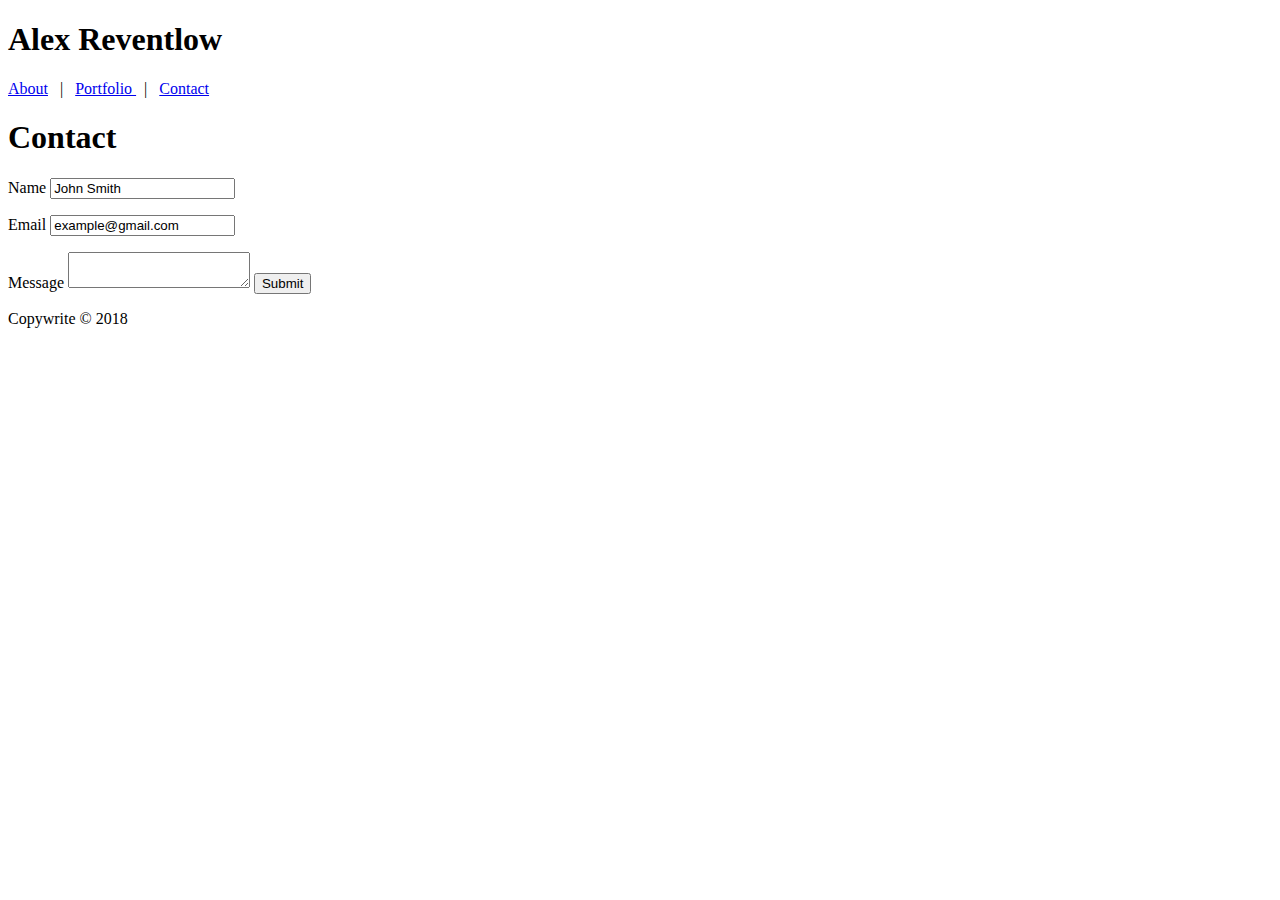
==== contact.html @ e6ec8363 "initial html" ====
<!DOCTYPE html>
<html lang="en-us">
<head>
    <title>Contact</title>
    <link rel="stylesheet" type="text/css" href="assets/css/reset.css">
    <link rel="stylesheet" type="text/css" href="assets/css/style.css">
    <meta charset="utf-8">
    <meta name="robots" content="noindex,nofollow">
    <link rel="shortcut icon" href="./assets/images/favicon.ico">
</head>
<body>
    <header class="clearfix">
        <div id="headerBox">
            <div id="name"><h1>Alex Reventlow</h1></div>
            <div id="menuBar">
                <p>
                    <a href="./index.html" class="menuButtons">About</a> 
                    &nbsp; | &nbsp; 
                    <a href="./portfolio.html" class="menuButtons">Portfolio </a> 
                    &nbsp; | &nbsp; 
                    <a href="./contact.html" class="menuButtons">Contact</a>
                </p>
            </div>
        </div>
    </header>
    <div id="content">
        <div id="contentBox">
            <div id="sectionTitle">
                <h1>Contact</h1>
            </div>
            <!-- form to nowhere -->
            <form action="./placeholder.php">
                <p>Name <input type="text" name="name" class="contactForm" value="John Smith" onfocus="this.value=''; this.onfocus=null;"></p>
                <p>Email <input type="text" name="email" class="contactForm" value="example@gmail.com" onfocus="this.value=''; this.onfocus=null;"></p>
                <p>Message
            <textarea id="subject" name="message" class="contactForm tallContactForm"></textarea>
            <input type="submit" value="Submit" class="button"></form>
        </div>
    </div>
    <footer>
        Copywrite © 2018
    </footer>
</body>
</html>
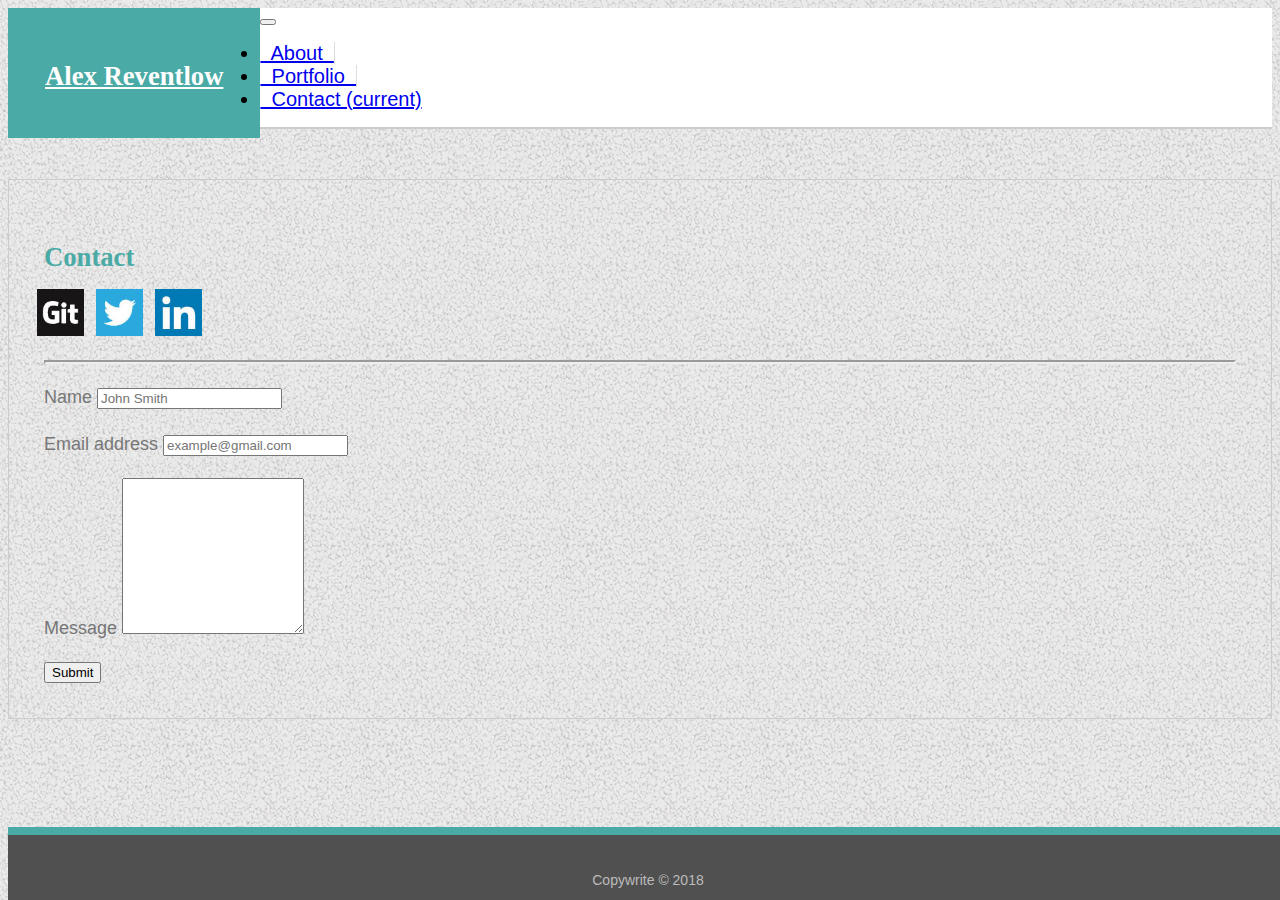
==== commit 66effe88: "contact page" ====
--- a/contact.html
+++ b/contact.html
@@ -1,44 +1,82 @@
 <!DOCTYPE html>
 <html lang="en-us">
+
 <head>
-    <title>Contact</title>
-    <link rel="stylesheet" type="text/css" href="assets/css/reset.css">
-    <link rel="stylesheet" type="text/css" href="assets/css/style.css">
-    <meta charset="utf-8">
-    <meta name="robots" content="noindex,nofollow">
-    <link rel="shortcut icon" href="./assets/images/favicon.ico">
+  <title>Alex Reventlow</title>
+  <link rel="stylesheet" href="https://stackpath.bootstrapcdn.com/bootstrap/4.1.3/css/bootstrap.min.css" integrity="sha384-MCw98/SFnGE8fJT3GXwEOngsV7Zt27NXFoaoApmYm81iuXoPkFOJwJ8ERdknLPMO" crossorigin="anonymous">
+  <script src="https://code.jquery.com/jquery-3.3.1.slim.min.js" integrity="sha384-q8i/X+965DzO0rT7abK41JStQIAqVgRVzpbzo5smXKp4YfRvH+8abtTE1Pi6jizo" crossorigin="anonymous"></script>
+  <script src="https://cdnjs.cloudflare.com/ajax/libs/popper.js/1.14.3/umd/popper.min.js" integrity="sha384-ZMP7rVo3mIykV+2+9J3UJ46jBk0WLaUAdn689aCwoqbBJiSnjAK/l8WvCWPIPm49" crossorigin="anonymous"></script>
+  <script src="https://stackpath.bootstrapcdn.com/bootstrap/4.1.3/js/bootstrap.min.js" integrity="sha384-ChfqqxuZUCnJSK3+MXmPNIyE6ZbWh2IMqE241rYiqJxyMiZ6OW/JmZQ5stwEULTy" crossorigin="anonymous"></script>
+  <link rel="stylesheet" type="text/css" href="assets/css/style.css">
+  <meta charset="utf-8">
+  <meta name="robots" content="noindex,nofollow">
+  <link rel="shortcut icon" href="./assets/images/favicon.ico">
 </head>
+
 <body>
-    <header class="clearfix">
-        <div id="headerBox">
-            <div id="name"><h1>Alex Reventlow</h1></div>
-            <div id="menuBar">
-                <p>
-                    <a href="./index.html" class="menuButtons">About</a> 
-                    &nbsp; | &nbsp; 
-                    <a href="./portfolio.html" class="menuButtons">Portfolio </a> 
-                    &nbsp; | &nbsp; 
-                    <a href="./contact.html" class="menuButtons">Contact</a>
-                </p>
-            </div>
+
+<header id="whiteBackground">
+  <div class="container bg-white" id="navContainer">
+    <nav class="navbar navbar-expand-lg navbar-light bg-white noVertPadding">
+      <a class="navbar-brand name" href="#">
+          <div id="nameTitle">
+            <h3 class="font-weight-bold">Alex Reventlow</h3>
+          </div>
+      </a>
+      <button class="navbar-toggler" type="button" data-toggle="collapse" data-target="#navbarSupportedContent" aria-controls="navbarSupportedContent" aria-expanded="false" aria-label="Toggle navigation">
+        <span class="navbar-toggler-icon"></span>
+      </button>
+      <div class="collapse navbar-collapse justify-content-end" id="navbarSupportedContent">
+        <ul class="navbar-nav">
+          <li class="nav-item">
+            <a class="nav-link rightBorder" href="./index.html">&nbsp; About &nbsp;</a>
+          </li>
+          <li class="nav-item active">
+            <a class="nav-link rightBorder" href="./portfolio.html">&nbsp; Portfolio &nbsp;</a>
+          </li>
+          <li class="nav-item active">
+            <a class="nav-link" href="./contact.html">&nbsp; Contact <span class="sr-only">(current)</span></a>
+          </li>
+        </ul>
+      </div>
+    </nav>
+  </div>
+</header>
+
+  <div class="container bg-white" id="mainContainer">
+    <div class="row" id="containerTitle">
+      <div class="col">
+        <h3 class="font-weight-bold">Contact</h3>
+      </div> 
+        <a href="#"><img src="assets/images/gi.jpg" class="rounded float-right socialIcon" alt="GitHub"></a>
+        <a href="#"><img src="assets/images/tw.jpg" class="rounded float-right socialIcon" alt="Twitter"></a>
+        <a href="#"><img src="assets/images/li.jpg" class="rounded float-right socialIcon" alt="LinkedIn"></a>
+    </div>
+    <div>
+      <hr class="hrFat">
+    </div>
+      <form action="./placeholder.php">
+        <div class="form-group">
+          <p><label for="inputName">Name</label>
+          <input type="text" class="form-control" id="exampleInputEmail1" aria-describedby="emailHelp" placeholder="John Smith"></p>
+        </div>        
+        <div class="form-group">
+          <p><label for="exampleInputEmail1">Email address</label>
+          <input type="email" class="form-control" id="exampleInputEmail1" aria-describedby="emailHelp" placeholder="example@gmail.com"></p>
         </div>
-    </header>
-    <div id="content">
-        <div id="contentBox">
-            <div id="sectionTitle">
-                <h1>Contact</h1>
-            </div>
-            <!-- form to nowhere -->
-            <form action="./placeholder.php">
-                <p>Name <input type="text" name="name" class="contactForm" value="John Smith" onfocus="this.value=''; this.onfocus=null;"></p>
-                <p>Email <input type="text" name="email" class="contactForm" value="example@gmail.com" onfocus="this.value=''; this.onfocus=null;"></p>
-                <p>Message
-            <textarea id="subject" name="message" class="contactForm tallContactForm"></textarea>
-            <input type="submit" value="Submit" class="button"></form>
-        </div>
-    </div>
-    <footer>
+        <div class="form-group">
+          <p>
+          <label for="exampleTextarea">Message</label>
+          <textarea class="form-control" id="exampleTextarea" rows="10"></textarea></p>
+        </div>        
+          <button type="submit" class="btn-info">Submit</button>
+      </div>
+   
+   
+  <footer class="footerMain">
+      <div class="container">
         Copywrite © 2018
+      </div>
     </footer>
 </body>
 </html>--- a/assets/css/style.css
+++ b/assets/css/style.css
@@ -0,0 +1,225 @@
+body {
+  font-family: 'Arial', 'Helvetica Neue', Helvetica, sans-serif;
+  background-image: url(../../assets/images/gravel.png);
+  padding-bottom: 60px;
+}
+
+.footerMain {
+  position: fixed;
+  bottom: 0;
+  width: 100%;
+  /* Set the fixed height of the footer here */
+  height: 65px;
+  line-height: 90px; /* Vertically center the text there */
+  background-color: #505050;
+  text-align: center;
+  color: #bbbbbb;
+  border-top: 8px solid #4aaaa5;
+  font-size: 14px;
+}
+
+h3 {
+  font-size: 20pt;
+}
+
+.noVertPadding {
+  padding: 0px 0px; /* 0 16 */
+}
+
+.vertPadding {
+  padding: 5px 0px 40px;
+}
+
+.rightBorder{
+  border-right-color: #dddddd;
+  border-right-width: 1px;
+  border-right-style: solid;
+  padding: 0px;
+  margin: 8px 0px;
+}
+
+.nav-item {
+  font-size: 20px;
+}
+
+.name{
+  background-color: #4aaaa5;
+  float: left;
+  color: white !important;
+  padding: 26px 37px 20px;
+  font-family: Georgia, "Times New Roman", Times, serif;
+}
+
+.btn-primary{
+  background-color: #4aaaa5;
+  border-color: #4aaaa5;
+  font-family: Georgia, "Times New Roman", Times, serif;
+  font-size: 20pt;
+  padding-top: 12px;
+    padding-bottom: 6px;
+    padding-left: 3px;
+    padding-right: 3px;
+    border-radius: 0;
+}
+
+.btn-primary:hover{
+  background-color: #398583;
+  border-color: #398583;
+  color: black;
+  text-decoration: none;
+}
+
+.btnLinkColor:hover{
+  color: black;
+}
+
+#navContainer{
+  padding: 0px;
+}
+
+header{
+  background-color: white;
+  border-style: solid;
+  border-width: 0px 0px 2px 0px;
+  border-color: #cccccc;
+}
+
+#mainContainer{
+  margin: 50px auto;
+  padding: 35px;
+  border-style: solid;
+    border-width: thin;
+    border-color: #cccccc;
+}
+
+#containerTitle{
+  font-family: Georgia, "Times New Roman", Times, serif;
+  color: #4aaaa5;
+}
+
+p{
+  color: #777777;
+  font-size: 18px;
+  line-height: 150%;
+  margin-bottom: 20px;
+}
+
+.hrFat{
+  display: block;
+  unicode-bidi: isolate;
+  margin-block-start: 0.5em;
+  margin-block-end: 0.5em;
+  margin-inline-start: auto;
+  margin-inline-end: auto;
+  margin: 10px 0px 20px;
+  overflow: hidden;
+  border-style: inset;
+  border-width: 2px;
+  color: #cccccc;
+  background-color: #cccccc;
+}
+
+.socialIcon{
+  width: 47px;
+  margin: 0px 0px 0px 8px;
+  top: -10px;
+  right: 15px;
+  position: relative; 
+}
+
+.headshot{
+  margin: 5px 15px 0px 0px;
+}
+
+.headshotLarge{
+  margin-bottom: 0px;
+}
+
+.tinyFont{
+  font-size: 10pt;
+  line-height: 100%;
+  margin-bottom: 5px;
+  margin-top: 3px;
+}
+
+.photoCitation {
+  color: black;
+}
+
+.portfolioTitleLocation{
+    position: absolute;
+  top: 55%;
+}
+
+.portfolioTitle a:hover{
+  color: black;
+}
+
+@media (max-width: 575.98px) { 
+  .portfolioTitleLocation{
+    top: 57%;
+    padding-top: 8px;
+    padding-bottom: 2px;
+  }   
+
+  h3 {
+    font-size: 14pt;
+  }
+
+}
+
+@media (max-width: 767.98px) { 
+  p{
+    font-size:20px;
+  }
+
+  .headshot {
+    width: 400px;
+    margin: auto;
+  }
+}
+
+
+@media (min-width: 576px) and (max-width: 767.98px) { 
+  .portfolioTitleLocation{
+    top: 59%;
+    padding-top: 18px;
+    padding-bottom: 12px;
+  } 
+}
+
+
+@media (min-width: 768px) and (max-width: 991.98px) {
+  .portfolioTitleLocation{
+    top: 59%;
+  }
+
+  p{
+    font-size:20px;
+  }
+}
+
+@media (min-width: 992px) and (max-width: 1199.98px) {
+  .portfolioTitleLocation{
+    top: 59%;
+  }
+
+}
+
+@media (min-width: 1200px) {
+  .btn-primary {
+    padding-top: 18px;
+    padding-bottom: 12px;
+  }
+
+  .portfolioTitleLocation{
+    top: 60%;
+  }
+}
+
+@media (max-width: 992px) {
+  .container {
+    width: 100%;
+    max-width: none;
+  }
+}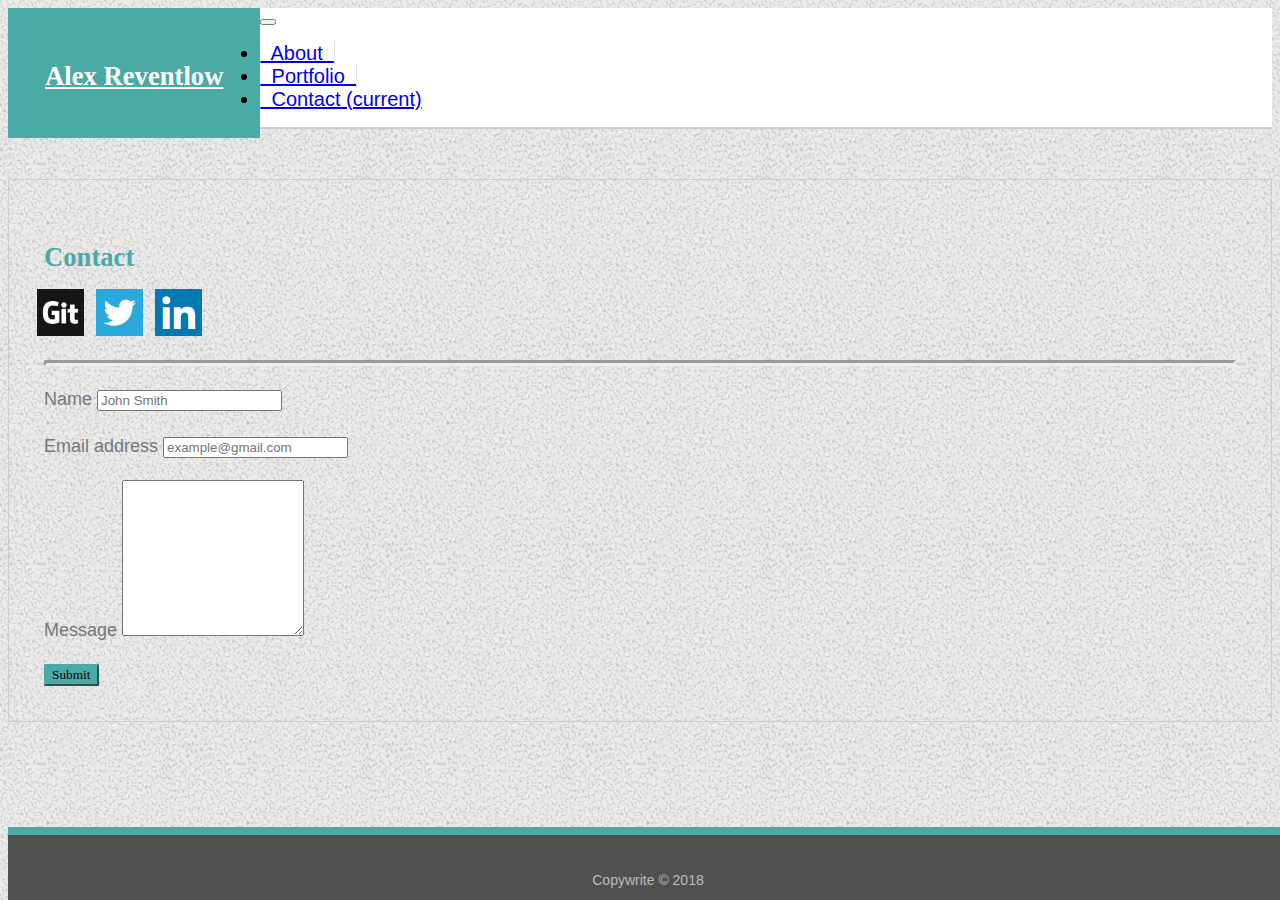
==== commit 25bb0732: "html and css validation" ====
--- a/contact.html
+++ b/contact.html
@@ -2,7 +2,7 @@
 <html lang="en-us">
 
 <head>
-  <title>Alex Reventlow</title>
+  <title>Alex Reventlow: Contact</title>
   <link rel="stylesheet" href="https://stackpath.bootstrapcdn.com/bootstrap/4.1.3/css/bootstrap.min.css" integrity="sha384-MCw98/SFnGE8fJT3GXwEOngsV7Zt27NXFoaoApmYm81iuXoPkFOJwJ8ERdknLPMO" crossorigin="anonymous">
   <script src="https://code.jquery.com/jquery-3.3.1.slim.min.js" integrity="sha384-q8i/X+965DzO0rT7abK41JStQIAqVgRVzpbzo5smXKp4YfRvH+8abtTE1Pi6jizo" crossorigin="anonymous"></script>
   <script src="https://cdnjs.cloudflare.com/ajax/libs/popper.js/1.14.3/umd/popper.min.js" integrity="sha384-ZMP7rVo3mIykV+2+9J3UJ46jBk0WLaUAdn689aCwoqbBJiSnjAK/l8WvCWPIPm49" crossorigin="anonymous"></script>
@@ -15,33 +15,31 @@
 
 <body>
 
-<header id="whiteBackground">
-  <div class="container bg-white" id="navContainer">
-    <nav class="navbar navbar-expand-lg navbar-light bg-white noVertPadding">
-      <a class="navbar-brand name" href="#">
-          <div id="nameTitle">
-            <h3 class="font-weight-bold">Alex Reventlow</h3>
-          </div>
-      </a>
-      <button class="navbar-toggler" type="button" data-toggle="collapse" data-target="#navbarSupportedContent" aria-controls="navbarSupportedContent" aria-expanded="false" aria-label="Toggle navigation">
-        <span class="navbar-toggler-icon"></span>
-      </button>
-      <div class="collapse navbar-collapse justify-content-end" id="navbarSupportedContent">
-        <ul class="navbar-nav">
-          <li class="nav-item">
-            <a class="nav-link rightBorder" href="./index.html">&nbsp; About &nbsp;</a>
-          </li>
-          <li class="nav-item active">
-            <a class="nav-link rightBorder" href="./portfolio.html">&nbsp; Portfolio &nbsp;</a>
-          </li>
-          <li class="nav-item active">
-            <a class="nav-link" href="./contact.html">&nbsp; Contact <span class="sr-only">(current)</span></a>
-          </li>
-        </ul>
-      </div>
-    </nav>
-  </div>
-</header>
+<header class="bg-white">
+    <div class="container bg-white" id="navContainer">
+      <nav class="navbar navbar-expand-md navbar-light bg-white noPadding">
+        <a class="navbar-brand navLogo" href="#">
+          <h3 class="font-weight-bold">Alex Reventlow</h3>
+        </a>
+        <button class="navbar-toggler" type="button" data-toggle="collapse" data-target="#navbarSupportedContent" aria-controls="navbarSupportedContent" aria-expanded="false" aria-label="Toggle navigation">
+          <span class="navbar-toggler-icon"></span>
+        </button>
+        <div class="collapse navbar-collapse justify-content-end" id="navbarSupportedContent">
+          <ul class="navbar-nav">
+            <li class="nav-item">
+              <a class="nav-link navbarMenuDivider" href="./index.html">&nbsp; About &nbsp;</a>
+            </li>
+            <li class="nav-item">
+              <a class="nav-link navbarMenuDivider" href="./portfolio.html">&nbsp; Portfolio &nbsp;</a>
+            </li>
+            <li class="nav-item active">
+              <a class="nav-link" href="./contact.html">&nbsp; Contact <span class="sr-only">(current)</span></a>
+            </li>
+          </ul>
+        </div>
+      </nav>
+    </div>
+  </header>
 
   <div class="container bg-white" id="mainContainer">
     <div class="row" id="containerTitle">
@@ -58,19 +56,20 @@
       <form action="./placeholder.php">
         <div class="form-group">
           <p><label for="inputName">Name</label>
-          <input type="text" class="form-control" id="exampleInputEmail1" aria-describedby="emailHelp" placeholder="John Smith"></p>
+          <input type="text" class="form-control" id="inputName" aria-describedby="inputName" placeholder="John Smith"></p>
         </div>        
         <div class="form-group">
-          <p><label for="exampleInputEmail1">Email address</label>
-          <input type="email" class="form-control" id="exampleInputEmail1" aria-describedby="emailHelp" placeholder="example@gmail.com"></p>
+          <p><label for="inputEmail">Email address</label>
+          <input type="email" class="form-control" id="inputEmail" aria-describedby="inputEmail" placeholder="example@gmail.com"></p>
         </div>
         <div class="form-group">
           <p>
-          <label for="exampleTextarea">Message</label>
-          <textarea class="form-control" id="exampleTextarea" rows="10"></textarea></p>
+          <label for="inputMessage">Message</label>
+          <textarea class="form-control" id="inputMessage" rows="10"></textarea></p>
         </div>        
-          <button type="submit" class="btn-info">Submit</button>
-      </div>
+          <button type="submit" class="btn-primary btnForm">Submit</button>
+      </form>
+  </div>
    
    
   <footer class="footerMain">
--- a/assets/css/style.css
+++ b/assets/css/style.css
@@ -8,9 +8,8 @@
   position: fixed;
   bottom: 0;
   width: 100%;
-  /* Set the fixed height of the footer here */
   height: 65px;
-  line-height: 90px; /* Vertically center the text there */
+  line-height: 90px;
   background-color: #505050;
   text-align: center;
   color: #bbbbbb;
@@ -18,62 +17,22 @@
   font-size: 14px;
 }
 
+p{
+  color: #777777;
+  font-size: 18px;
+  line-height: 150%;
+  margin-bottom: 20px;
+}
+
 h3 {
   font-size: 20pt;
 }
 
-.noVertPadding {
-  padding: 0px 0px; /* 0 16 */
+h4 {
+  font-size: 20pt;
 }
 
-.vertPadding {
-  padding: 5px 0px 40px;
-}
-
-.rightBorder{
-  border-right-color: #dddddd;
-  border-right-width: 1px;
-  border-right-style: solid;
-  padding: 0px;
-  margin: 8px 0px;
-}
-
-.nav-item {
-  font-size: 20px;
-}
-
-.name{
-  background-color: #4aaaa5;
-  float: left;
-  color: white !important;
-  padding: 26px 37px 20px;
-  font-family: Georgia, "Times New Roman", Times, serif;
-}
-
-.btn-primary{
-  background-color: #4aaaa5;
-  border-color: #4aaaa5;
-  font-family: Georgia, "Times New Roman", Times, serif;
-  font-size: 20pt;
-  padding-top: 12px;
-    padding-bottom: 6px;
-    padding-left: 3px;
-    padding-right: 3px;
-    border-radius: 0;
-}
-
-.btn-primary:hover{
-  background-color: #398583;
-  border-color: #398583;
-  color: black;
-  text-decoration: none;
-}
-
-.btnLinkColor:hover{
-  color: black;
-}
-
-#navContainer{
+.noPadding {
   padding: 0px;
 }
 
@@ -88,8 +47,8 @@
   margin: 50px auto;
   padding: 35px;
   border-style: solid;
-    border-width: thin;
-    border-color: #cccccc;
+  border-width: thin;
+  border-color: #cccccc;
 }
 
 #containerTitle{
@@ -97,24 +56,10 @@
   color: #4aaaa5;
 }
 
-p{
-  color: #777777;
-  font-size: 18px;
-  line-height: 150%;
-  margin-bottom: 20px;
-}
-
 .hrFat{
   display: block;
-  unicode-bidi: isolate;
-  margin-block-start: 0.5em;
-  margin-block-end: 0.5em;
-  margin-inline-start: auto;
-  margin-inline-end: auto;
   margin: 10px 0px 20px;
-  overflow: hidden;
-  border-style: inset;
-  border-width: 2px;
+  border-width: 3px;
   color: #cccccc;
   background-color: #cccccc;
 }
@@ -127,12 +72,41 @@
   position: relative; 
 }
 
+.btn-primary:hover{
+  background-color: #398583;
+  border-color: #398583;
+  color: black;
+  text-decoration: none;
+}
+
+/* Navbar */
+.navbarMenuDivider{
+  border-right-color: #dddddd;
+  border-right-width: 1px;
+  border-right-style: solid;
+  padding: 0px;
+  margin: 8px 0px;
+}
+
+.nav-item {
+  font-size: 20px;
+}
+
+#navContainer{
+  padding: 0px;
+}
+
+.navLogo{
+  background-color: #4aaaa5;
+  float: left;
+  color: white !important;
+  padding: 26px 37px 20px;
+  font-family: Georgia, "Times New Roman", Times, serif;
+}
+
+/* About Page */
 .headshot{
   margin: 5px 15px 0px 0px;
-}
-
-.headshotLarge{
-  margin-bottom: 0px;
 }
 
 .tinyFont{
@@ -146,74 +120,55 @@
   color: black;
 }
 
-.portfolioTitleLocation{
-    position: absolute;
-  top: 55%;
+/* Porfolio Page */
+.portfolioVertPadding {
+  margin: 15px 0px;
 }
 
-.portfolioTitle a:hover{
-  color: black;
+.outer {
+  position: relative;
+}
+.inner {
+  position: absolute;
+  bottom: 3%;
+  width: 100%;
 }
 
-@media (max-width: 575.98px) { 
-  .portfolioTitleLocation{
-    top: 57%;
-    padding-top: 8px;
-    padding-bottom: 2px;
-  }   
+.btnPortfolio {
+  background-color: #4aaaa5;
+  border-color: #4aaaa5;
+  font-family: Georgia, "Times New Roman", Times, serif;
+  font-size: 20pt;
+  padding: 12px 3px 6px;
+  border-radius: 0;
+}
 
-  h3 {
-    font-size: 14pt;
-  }
-
+/* Contact Page */
+.btnForm {
+  background-color: #4aaaa5;
+  border-color: #4aaaa5;
+  font-family: Georgia, "Times New Roman", Times, serif;
+  border-radius: 0;
 }
 
 @media (max-width: 767.98px) { 
-  p{
-    font-size:20px;
+  h4 {
+    font-size: 16pt;
+  }
+
+  p {
+    font-size: 18pt;
   }
 
   .headshot {
-    width: 400px;
-    margin: auto;
+    width: 320px;
+    margin: 10px auto 20px;
   }
 }
 
-
-@media (min-width: 576px) and (max-width: 767.98px) { 
-  .portfolioTitleLocation{
-    top: 59%;
-    padding-top: 18px;
-    padding-bottom: 12px;
-  } 
-}
-
-
 @media (min-width: 768px) and (max-width: 991.98px) {
-  .portfolioTitleLocation{
-    top: 59%;
-  }
-
-  p{
-    font-size:20px;
-  }
-}
-
-@media (min-width: 992px) and (max-width: 1199.98px) {
-  .portfolioTitleLocation{
-    top: 59%;
-  }
-
-}
-
-@media (min-width: 1200px) {
-  .btn-primary {
-    padding-top: 18px;
-    padding-bottom: 12px;
-  }
-
-  .portfolioTitleLocation{
-    top: 60%;
+  h4 {
+    font-size:18pt;
   }
 }
 
